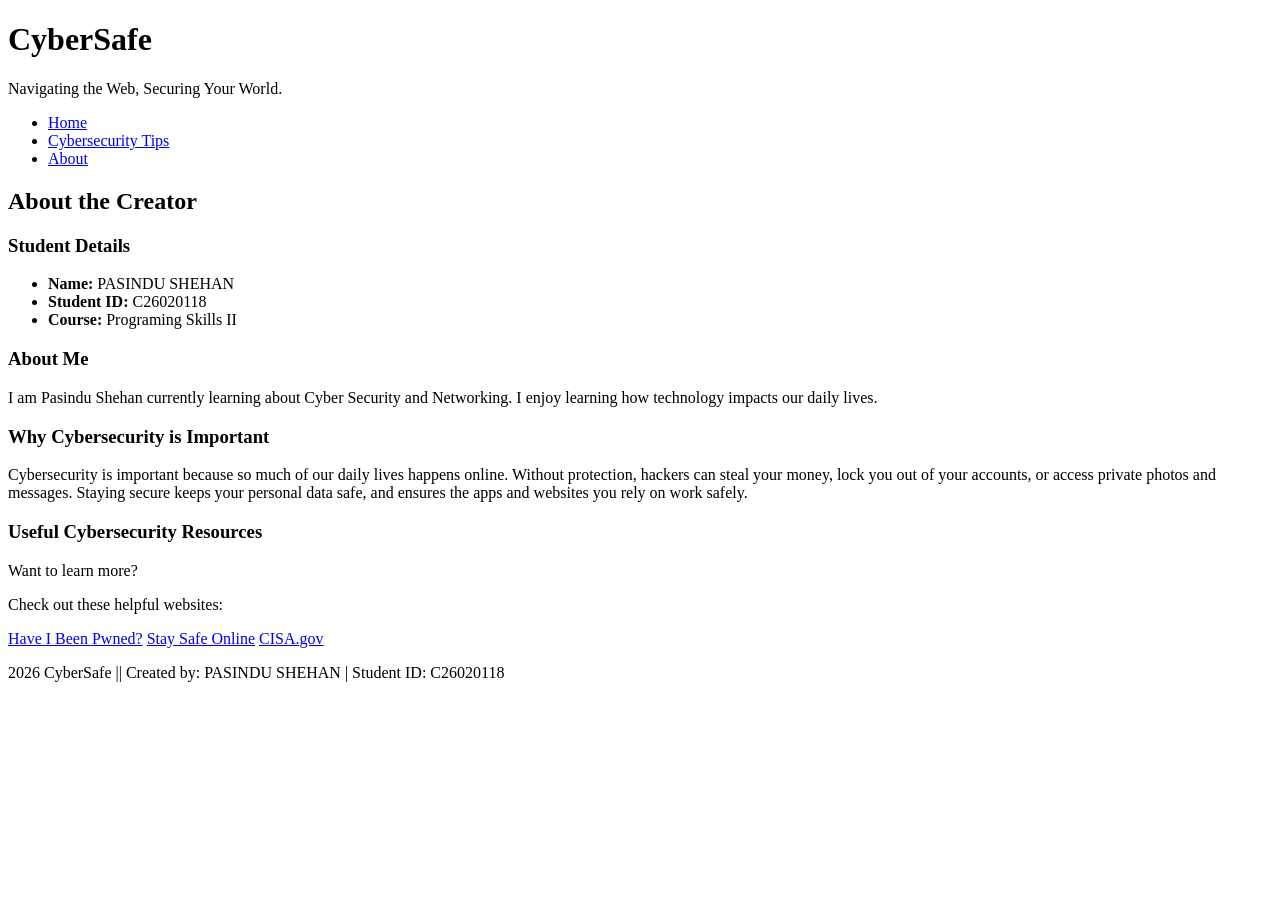
==== ABOUT.html @ c26fb3a2 "First CyberSafe" ====
<!DOCTYPE html>
<head>
    <meta charset="UTF-8">
    <meta name="viewport" content="width=device-width, initial-scale=1.0">
    <title>CyberSafe | About</title>
    <link rel="stylesheet" href="style.css">
</head>
<body>

    <header>
        <h1>CyberSafe</h1>
        <p>Navigating the Web, Securing Your World.</p>
        <nav>
            <ul>
                <li><a href="index.html">Home</a></li>
                <li><a href="tips.html">Cybersecurity Tips</a></li>
                <li><a href="about.html">About</a></li>
            </ul>
        </nav>
    </header>

    <main>
        <h2>About the Creator</h2>

        <div class="card">
            <h3>Student Details</h3>
            <ul class="resource-list">
                <li><strong>Name:</strong> PASINDU SHEHAN</li>
                <li><strong>Student ID:</strong> C26020118</li>
                <li><strong>Course:</strong> Programing Skills II</li>
            </ul>

            <h3>About Me</h3>
            <p>I am Pasindu Shehan currently learning about Cyber Security and Networking. I enjoy learning how technology impacts our daily lives.</p>

            <h3>Why Cybersecurity is Important</h3>
            <p>Cybersecurity is important because so much of our daily lives happens online. Without protection, hackers can steal your money, 
			lock you out of your accounts, or access private photos and messages. 
			Staying secure keeps your personal data safe, and ensures the apps and websites you rely on work safely.</p>
        </div>

        <div class="card">
            <h3>Useful Cybersecurity Resources</h3>
            <p>Want to learn more?</p>
			<p>Check out these helpful websites:</p>
            <a href="https://haveibeenpwned.com/" target="_blank" class="btn">Have I Been Pwned?</a>
            <a href="https://staysafeonline.org/" target="_blank" class="btn">Stay Safe Online</a>
            <a href="https://www.cisa.gov/cybersecurity" target="_blank" class="btn">CISA.gov</a>
        </div>
    </main>

    <footer>
        <p>2026 CyberSafe || Created by: PASINDU SHEHAN | Student ID: C26020118</p>
    </footer>

</body>
</html>
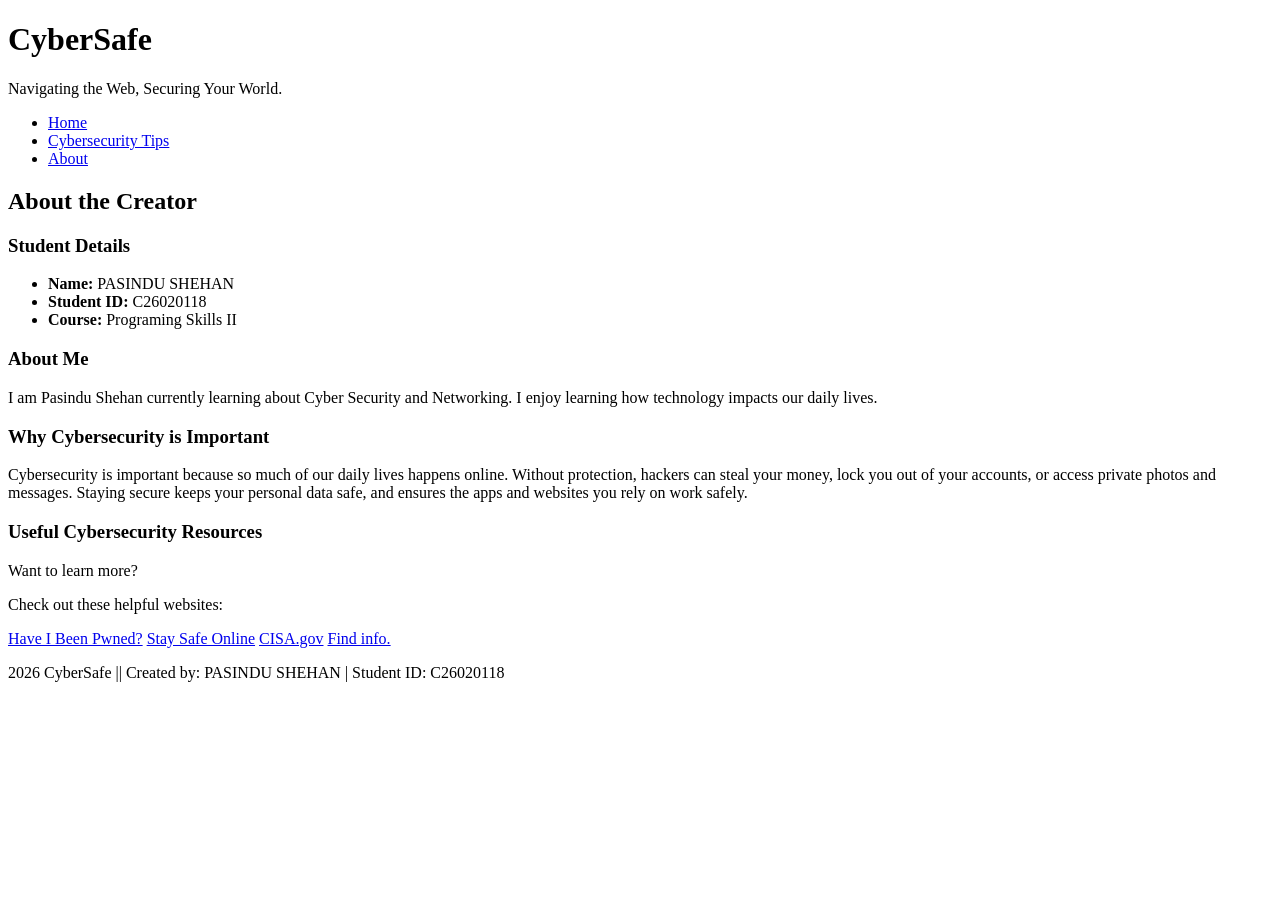
==== commit 50d4440a: "Second CyberSafe Resources add" ====
--- a/ABOUT.html
+++ b/ABOUT.html
@@ -47,6 +47,7 @@
             <a href="https://haveibeenpwned.com/" target="_blank" class="btn">Have I Been Pwned?</a>
             <a href="https://staysafeonline.org/" target="_blank" class="btn">Stay Safe Online</a>
             <a href="https://www.cisa.gov/cybersecurity" target="_blank" class="btn">CISA.gov</a>
+			<a href="https://www.library.cmu.edu/" target="_blank" class="btn">Find info.</a>
         </div>
     </main>
 
